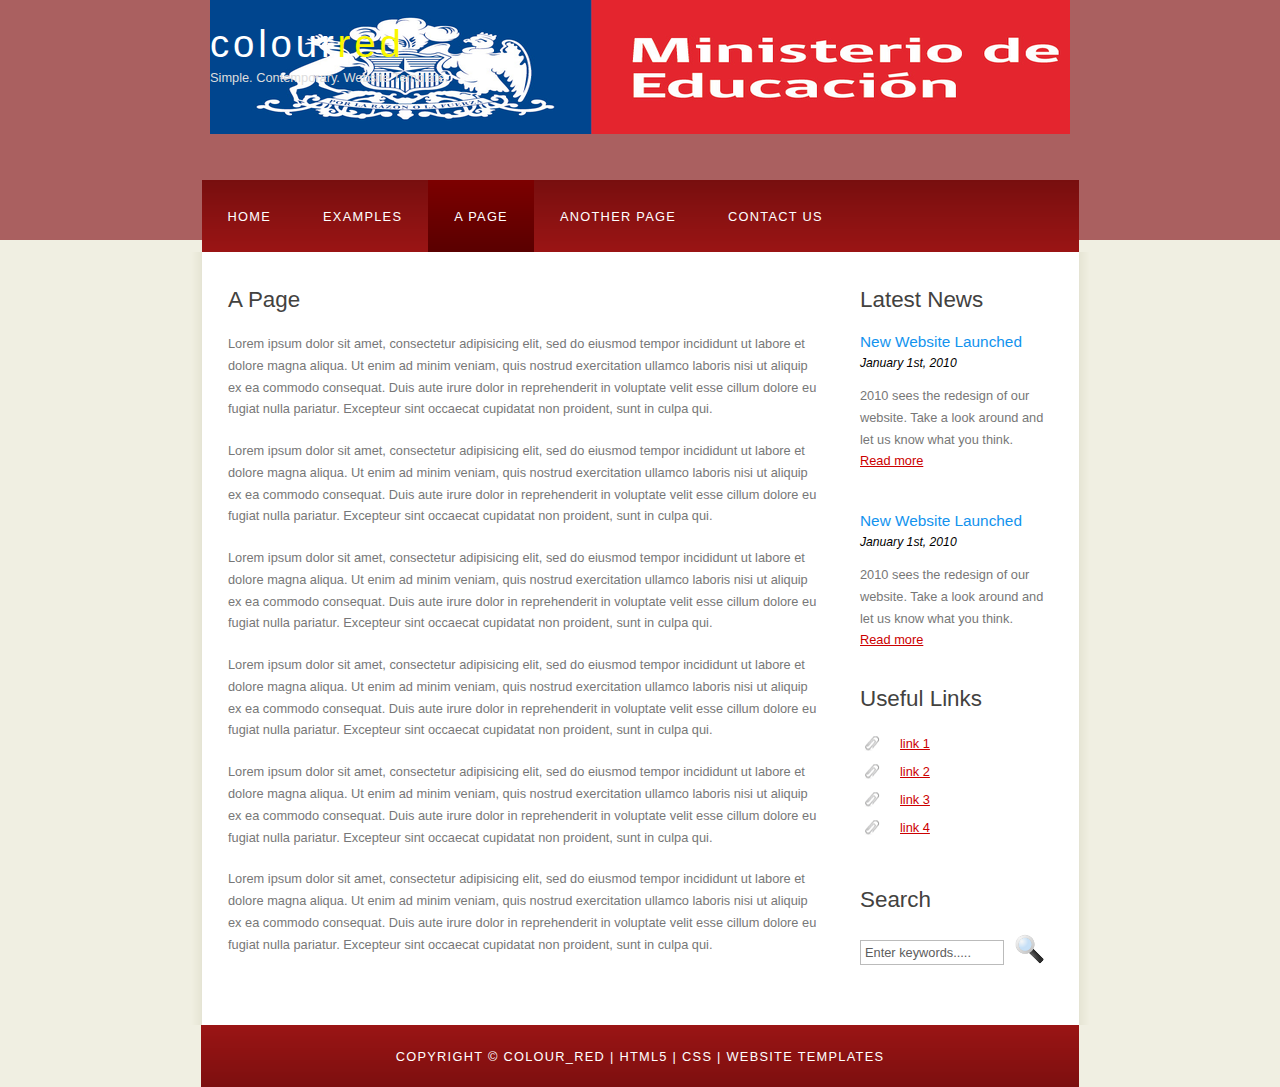
==== formulario.html @ 6a302482 "nuevo" ====
<!DOCTYPE HTML>
<html>

<head>
  <title>colour_red - a page</title>
  <meta name="description" content="website description" />
  <meta name="keywords" content="website keywords, website keywords" />
  <meta http-equiv="content-type" content="text/html; charset=windows-1252" />
  <link rel="stylesheet" type="text/css" href="style/style.css" title="style" />
</head>

<body>
  <div id="main">
    <div id="header">
      <div id="logo">
        <div id="logo_text">
          <!-- class="logo_colour", allows you to change the colour of the text -->
          <h1><a href="index.html">colour<span class="logo_colour">red</span></a></h1>
          <h2>Simple. Contemporary. Website Template.</h2>
        </div>
      </div>
      <div id="menubar">
        <ul id="menu">
          <!-- put class="selected" in the li tag for the selected page - to highlight which page you're on -->
          <li><a href="index.html">Home</a></li>
          <li><a href="examples.html">Examples</a></li>
          <li class="selected"><a href="page.html">A Page</a></li>
          <li><a href="another_page.html">Another Page</a></li>
          <li><a href="contact.html">Contact Us</a></li>
        </ul>
      </div>
    </div>
    <div id="content_header"></div>
    <div id="site_content">
      <div class="sidebar">
        <!-- insert your sidebar items here -->
        <h3>Latest News</h3>
        <h4>New Website Launched</h4>
        <h5>January 1st, 2010</h5>
        <p>2010 sees the redesign of our website. Take a look around and let us know what you think.<br /><a href="#">Read more</a></p>
        <p></p>
        <h4>New Website Launched</h4>
        <h5>January 1st, 2010</h5>
        <p>2010 sees the redesign of our website. Take a look around and let us know what you think.<br /><a href="#">Read more</a></p>
        <h3>Useful Links</h3>
        <ul>
          <li><a href="#">link 1</a></li>
          <li><a href="#">link 2</a></li>
          <li><a href="#">link 3</a></li>
          <li><a href="#">link 4</a></li>
        </ul>
        <h3>Search</h3>
        <form method="post" action="#" id="search_form">
          <p>
            <input class="search" type="text" name="search_field" value="Enter keywords....." />
            <input name="search" type="image" style="border: 0; margin: 0 0 -9px 5px;" src="style/search.png" alt="Search" title="Search" />
          </p>
        </form>
      </div>
      <div id="content">
        <!-- insert the page content here -->
        <h1>A Page</h1>
        <p>Lorem ipsum dolor sit amet, consectetur adipisicing elit, sed do eiusmod tempor incididunt ut labore et dolore magna aliqua. Ut enim ad minim veniam, quis nostrud exercitation ullamco laboris nisi ut aliquip ex ea commodo consequat. Duis aute irure dolor in reprehenderit in voluptate velit esse cillum dolore eu fugiat nulla pariatur. Excepteur sint occaecat cupidatat non proident, sunt in culpa qui.</p>
        <p>Lorem ipsum dolor sit amet, consectetur adipisicing elit, sed do eiusmod tempor incididunt ut labore et dolore magna aliqua. Ut enim ad minim veniam, quis nostrud exercitation ullamco laboris nisi ut aliquip ex ea commodo consequat. Duis aute irure dolor in reprehenderit in voluptate velit esse cillum dolore eu fugiat nulla pariatur. Excepteur sint occaecat cupidatat non proident, sunt in culpa qui.</p>
        <p>Lorem ipsum dolor sit amet, consectetur adipisicing elit, sed do eiusmod tempor incididunt ut labore et dolore magna aliqua. Ut enim ad minim veniam, quis nostrud exercitation ullamco laboris nisi ut aliquip ex ea commodo consequat. Duis aute irure dolor in reprehenderit in voluptate velit esse cillum dolore eu fugiat nulla pariatur. Excepteur sint occaecat cupidatat non proident, sunt in culpa qui.</p>
        <p>Lorem ipsum dolor sit amet, consectetur adipisicing elit, sed do eiusmod tempor incididunt ut labore et dolore magna aliqua. Ut enim ad minim veniam, quis nostrud exercitation ullamco laboris nisi ut aliquip ex ea commodo consequat. Duis aute irure dolor in reprehenderit in voluptate velit esse cillum dolore eu fugiat nulla pariatur. Excepteur sint occaecat cupidatat non proident, sunt in culpa qui.</p>
        <p>Lorem ipsum dolor sit amet, consectetur adipisicing elit, sed do eiusmod tempor incididunt ut labore et dolore magna aliqua. Ut enim ad minim veniam, quis nostrud exercitation ullamco laboris nisi ut aliquip ex ea commodo consequat. Duis aute irure dolor in reprehenderit in voluptate velit esse cillum dolore eu fugiat nulla pariatur. Excepteur sint occaecat cupidatat non proident, sunt in culpa qui.</p>
        <p>Lorem ipsum dolor sit amet, consectetur adipisicing elit, sed do eiusmod tempor incididunt ut labore et dolore magna aliqua. Ut enim ad minim veniam, quis nostrud exercitation ullamco laboris nisi ut aliquip ex ea commodo consequat. Duis aute irure dolor in reprehenderit in voluptate velit esse cillum dolore eu fugiat nulla pariatur. Excepteur sint occaecat cupidatat non proident, sunt in culpa qui.</p>
      </div>
    </div>
    <div id="content_footer"></div>
    <div id="footer">
      Copyright &copy; colour_red | <a href="http://validator.w3.org/check?uri=referer">HTML5</a> | <a href="http://jigsaw.w3.org/css-validator/check/referer">CSS</a> | <a href="http://www.html5webtemplates.co.uk">Website Templates</a>
    </div>
  </div>
</body>
</html>
---- style/style.css ----
html
{ height: 100%;}

*
{ margin: 0;
  padding: 0;}

body
{ font: normal .80em 'trebuchet ms', arial, sans-serif;
  background: #F0EFE2;
  color: #777;}

p
{ padding: 0 0 20px 0;
  line-height: 1.7em;}

img
{ border: 0;}

h1, h2, h3, h4, h5, h6 
{ font: normal 175% 'century gothic', arial, sans-serif;
  color: #43423F;
  margin: 0 0 15px 0;
  padding: 15px 0 5px 0;}

h2
{ font: normal 175% 'century gothic', arial, sans-serif;
  color: #1293EE;}

h4, h5, h6
{ margin: 0;
  padding: 0 0 5px 0;
  font: normal 120% arial, sans-serif;
  color: #1293EE;}

h5, h6
{ font: italic 95% arial, sans-serif;
  padding: 0 0 15px 0;
  color: #000;}

h6
{ color: #362C20;}

a, a:hover
{ outline: none;
  text-decoration: underline;
  color: #CC0000;}

a:hover
{ text-decoration: none;}

.left
{ float: left;
  width: auto;
  margin-right: 10px;}

.right
{ float: right; 
  width: auto;
  margin-left: 10px;}

.center
{ display: block;
  text-align: center;
  margin: 20px auto;}

blockquote
{ margin: 20px 0; 
  padding: 10px 20px 0 20px;
  border: 1px solid #E5E5DB;
  background: #FFF;}

ul
{ margin: 2px 0 22px 17px;}

ul li
{ list-style-type: circle;
  margin: 0 0 6px 0; 
  padding: 0 0 4px 5px;}

ol
{ margin: 8px 0 22px 20px;}

ol li
{ margin: 0 0 11px 0;}

#main, #logo, #menubar, #site_content, #footer
{ margin-left: auto; 
  margin-right: auto;}

#header
{ background: #aa6060;
  height: 240px;}

#logo
{ width: 860px;
  position: relative;
  height: 180px;
  background: #aa6060 url(logomineduc.png) no-repeat;}

#logomineduc #logo_text 
{ position: absolute; 
  top: 20px;
  left: 0;}

#logo h1, #logo h2
{ font: normal 300% 'century gothic', arial, sans-serif;
  border-bottom: 0;
  text-transform: none;
  margin: 0;}

#logo_text h1, #logo_text h1 a, #logo_text h1 a:hover 
{ padding: 22px 0 0 0;
  color: #FFF;
  letter-spacing: 0.1em;
  text-decoration: none;}

#logo_text h1 a .logo_colour
{ color: #FAF700;}

#logo_text h2
{ font-size: 100%;
  padding: 4px 0 0 0;
  color: #DDD;}

#menubar
{ width: 877px;
  height: 72px;
  padding: 0;
  background: #5A2C24 url(menu.png) repeat-x;} 

ul#menu, ul#menu li
{ float: left;
  margin: 0; 
  padding: 0;}

ul#menu li
{ list-style: none;}

ul#menu li a
{ letter-spacing: 0.1em;
  font: normal 100% 'lucida sans unicode', arial, sans-serif;
  display: block; 
  float: left; 
  height: 37px;
  padding: 29px 26px 6px 26px;
  text-align: center;
  color: #FFF;
  text-transform: uppercase;
  text-decoration: none;
  background: transparent;} 

ul#menu li a:hover, ul#menu li.selected a, ul#menu li.selected a:hover
{ color: #FFF;
  background: #451C1B url(menu_select.png) repeat-x;}

#site_content
{ width: 837px;
  overflow: hidden;
  margin: 0 auto 0 auto;
  padding: 20px 24px 20px 37px;
  background: #FFF url(content.png) repeat-y;} 

.sidebar
{ float: right;
  width: 190px;
  padding: 0 15px 20px 15px;}

.sidebar ul
{ width: 178px; 
  padding: 4px 0 0 0; 
  margin: 4px 0 30px 0;}

.sidebar li
{ list-style: none; 
  padding: 0 0 7px 0; }

.sidebar li a, .sidebar li a:hover
{ padding: 0 0 0 40px;
  display: block;
  background: transparent url(link.png) no-repeat left center;} 

.sidebar li a.selected
{ color: #444;
  text-decoration: none;} 

#content
{ text-align: left;
  width: 595px;
  padding: 0;}

#content ul
{ margin: 2px 0 22px 0px;}

#content ul li
{ list-style-type: none;
  background: url(bullet.png) no-repeat;
  margin: 0 0 6px 0; 
  padding: 0 0 4px 25px;
  line-height: 1.5em;}

#footer
{ width: 878px;
  font: normal 100% 'lucida sans unicode', arial, sans-serif;
  height: 33px;
  padding: 24px 0 5px 0;
  text-align: center; 
  background: #29425E url(footer.png) repeat-x;
  color: #FFF;
  text-transform: uppercase;
  letter-spacing: 0.1em;}

#footer a
{ color: #FFF;
  text-decoration: none;}

#footer a:hover
{ color: #FFF;
  text-decoration: underline;}

.search
{ color: #5D5D5D; 
  border: 1px solid #BBB; 
  width: 134px; 
  padding: 4px; 
  font: 100% arial, sans-serif;}

#colours
{ height: 0px;
  text-align: right;
  padding: 66px 16px 0px 300px;}
  
.form_settings
{ margin: 15px 0 0 0;}

.form_settings p
{ padding: 0 0 4px 0;}

.form_settings span
{ float: left; 
  width: 200px; 
  text-align: left;}
  
.form_settings input, .form_settings textarea
{ padding: 5px; 
  width: 299px; 
  font: 100% arial; 
  border: 1px solid #E5E5DB; 
  background: #FFF; 
  color: #47433F;}
  
.form_settings .submit
{ font: 100% arial; 
  border: 1px solid; 
  width: 99px; 
  margin: 0 0 0 212px; 
  height: 33px;
  padding: 2px 0 3px 0;
  cursor: pointer; 
  background: #7D0F0F; 
  color: #FFF;}

.form_settings textarea, .form_settings select
{ font: 100% arial; 
  width: 299px;}

.form_settings select
{ width: 310px;}

.form_settings .checkbox
{ margin: 4px 0; 
  padding: 0; 
  width: 14px;
  border: 0;
  background: none;}

.separator
{ width: 100%;
  height: 0;
  border-top: 1px solid #D9D5CF;
  border-bottom: 1px solid #FFF;
  margin: 0 0 20px 0;}
  
table
{ margin: 10px 0 30px 0;}

table tr th, table tr td
{ background: #3B3B3B;
  color: #FFF;
  padding: 7px 4px;
  text-align: left;}
  
table tr td
{ background: #F0EFE2;
  color: #47433F;
  border-top: 1px solid #FFF;}

  .fuas{
    box-sizing: border-box;
}
  .fuas {
    font-weight: bolder;
}
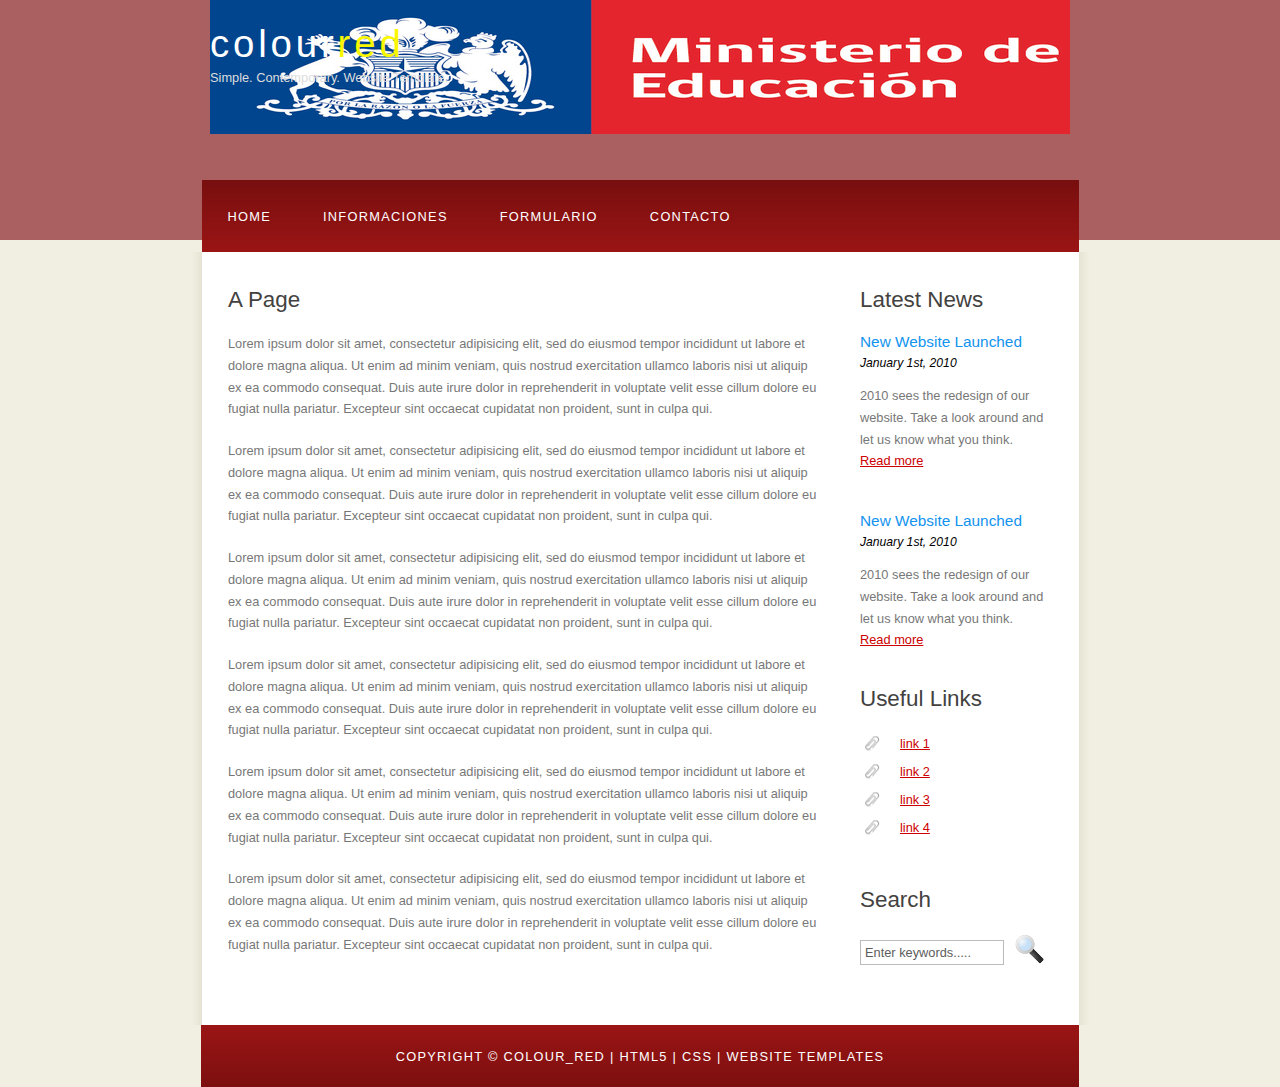
==== commit 47fcdaa3: "cambios" ====
--- a/formulario.html
+++ b/formulario.html
@@ -23,10 +23,9 @@
         <ul id="menu">
           <!-- put class="selected" in the li tag for the selected page - to highlight which page you're on -->
           <li><a href="index.html">Home</a></li>
-          <li><a href="examples.html">Examples</a></li>
-          <li class="selected"><a href="page.html">A Page</a></li>
-          <li><a href="another_page.html">Another Page</a></li>
-          <li><a href="contact.html">Contact Us</a></li>
+          <li><a href="informaciones.html">Informaciones</a></li>
+          <li><a href="formulario.html">Formulario</a></li>
+          <li><a href="contact.html">Contacto</a></li>
         </ul>
       </div>
     </div>
